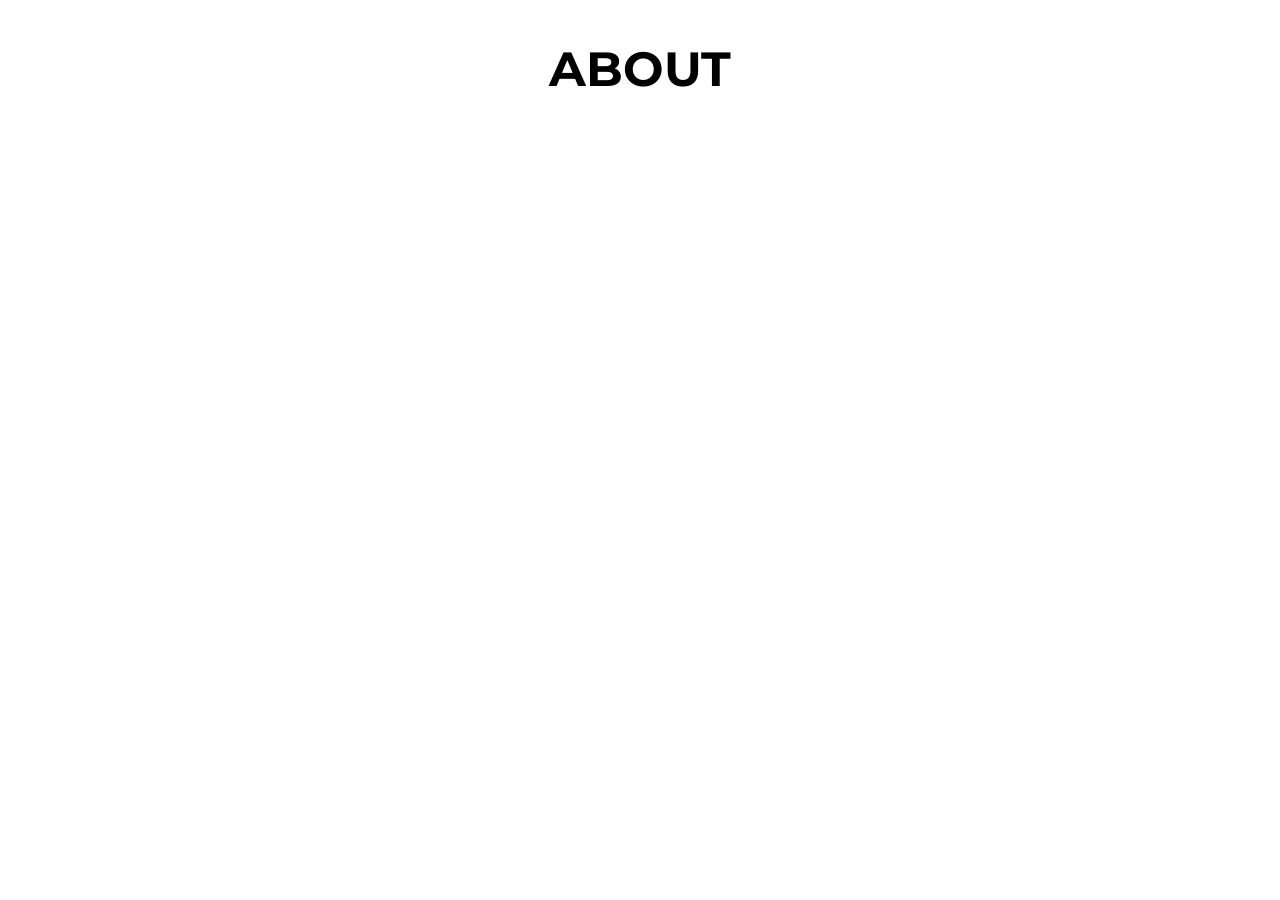
==== about.html @ e92ad7ea "Dea" ====
<!DOCTYPE html>
<html lang="">

<head>
    <meta charset="utf-8">
    <meta name="viewport" content="width=device-width, initial-scale=1.0">
    <title></title>
    <link rel="stylesheet" href="dea.css">
    <link rel="preconnect" href="https://fonts.gstatic.com">
    <link href="https://fonts.googleapis.com/css2?family=Montserrat:wght@100&family=Roboto:wght@300&display=swap" rel="stylesheet">

</head>




<body id="about">

    <main>
        <h1>About</h1>

        <section id="about_section"></section>
    </main>


    <script>
        document.addEventListener("DOMContentLoaded", start);

        const url = "http://deacosmus.dk/kea/10_eksamen/hjemmeside/wordpress/wp-json/wp/v2/pages/157";

        async function start() {
            const hentUrl = await fetch(url);
            indhold = await hentUrl.json();
            visIndhold();
        }

        function visIndhold() {
            console.log("Funktionen visIndhold fungerer :)");

            document.querySelector("#about_section").innerHTML = indhold.content.rendered;
        }

    </script>

</body>

</html>
---- dea.css ----
/******************************************
To Do:
- Margin og padding på alle sider.
- wrap-reverse på abpout siden.
******************************************/


/*****************************
******************************
******************************
******************************
******************************
**** GENERELT - START ********/
* {
    margin: 0;
}

img {
    width: 100%;
    height: 100%;
}

main {
    max-width: 1400px;
    margin: 0 auto;
}

/*** GENERELT - SLUT *********
******************************
******************************
******************************
******************************
**** FONTE - START ***********/

/* LINK TIL FONTE */
/*
<link rel="preconnect" href="https://fonts.gstatic.com">
<link href="https://fonts.googleapis.com/css2?family=Noto+Sans+JP&family=Padauk&display=swap" rel="stylesheet">
*/

h1 {
    font-family: montserrat;
    text-transform: uppercase;
    font-size: 3rem;
    text-align: center;
    padding: 40px 0;
}

h2 {
    font-family: montserrat;
    text-transform: uppercase;
    font-size: 2rem;
    padding-bottom: 20px;
}

h3 {
    font-family: montserrat;
    text-transform: uppercase;
    font-size: 1.5rem;

}

h4 {
    font-family: montserrat;
    text-transform: uppercase;
    font-size: 1.5rem;
}

p {
    font-family: roboto;
}


/*** FONTE - SLUT ************
******************************
******************************
******************************
******************************
**** FLEX-BOX - START *******/











/*****************************
******************************
******************************
******************************
******************************
**** FLEX-BOX - START *******/

.parent {
    display: flex;
    flex-wrap: wrap;
    padding-bottom: 40px;
}


.parent_forside {
    display: flex;
    flex-wrap: wrap;
}

.parent:nth-child(1),
.parent:nth-child(3) {
    flex-wrap: wrap-reverse;

}

.parent_forside:nth-child(1) {
    flex-wrap: wrap-reverse;
}


.child_billede img {
    display: none;
}

.child {
    flex-basis: 100px;
    flex-grow: 1;
}


/*** FLEX-BOX - SLUT *********
******************************
******************************
******************************
******************************
*****************************/











/*****************************
******************************
******************************
******************************
******************************
**** SPLASH - START **********/

/***********************************/
/**** placering af splash video ****/

.css_splash {
    height: 95vh;
    /*position: relative;*/
}

@media (min-width: 600px) {
    .css_splash {
        max-height: 100vh;
    }
}

.css_splash_video_container {
    /*position: absolute;*/
    position: relative;
    top: 0;
    left: 0;
    width: 100%;
    height: 100%;
}

.css_splash_video {
    display: block;
    height: 100%;
    width: 100%;
    object-fit: cover;
}

/*.css_splash_video {
            /*position: relative;*/
/*padding-bottom: 56.25%;*/
/*padding-top: 30px;*/
/*height: 0;
        }*/



/***********************************/
/******** placering af spil ********/

.overlay {
    position: absolute;
    top: 80vh;
    left: 45%;
    width: 10%;
    height: 10%;
}

/*.overlay img {
            /*position: absolute;*/
/*left: 50vh;*/
/*top: 0;*/
/*width: 10%;
            height: 10%;*/
/*pointer-events: none;
        }*/


/* Animationen på pil */
.a-up-down {
    animation: k-up-down 1s infinite alternate;
}

@keyframes k-up-down {
    0% {
        transform: translateY(0);
    }

    100% {
        transform: translateY(-20px);
    }
}


/**** web ****/


/*.css_splash .usp-slider {
            display: none;
        }*/


/*.splash-logo {
            max-width: 140px;
            margin-bottom: 1.5rem;
        }*/


/*.css_backgroundcolor {
            padding: 4rem;
            text-align: center;
            flex-grow: 1;
            display: flex;
            flex-direction: column;
            justify-content: center;
            align-items: center;
            width: 100%;
            height: 100%;
        }*/

/*
        @media (min-width: 480px) {

        .splash-logo {
        max-width: 180px;

        }
        }

        @media (min-width: 700px) {

        .splash-logo {
        max-width: 240px;
        }
        }

        @media (min-width: 1200px) {
        .splash-logo {
        margin-bottom: 6rem;
        max-width: 360px;
        }
        }


/*** SPLASH - SLUT ***********
******************************
******************************
******************************
******************************
*****************************/










/*****************************
******************************
******************************
******************************
******************************
**** FORSIDE - START ********/

#forside p:nth-child(1) {
    padding: 0;
}

.child {
    flex-basis: 100px;
    flex-grow: 1;
}

#forside .child_billede:nth-child(1) {
    background-image: url(img_video/forside_kroeller.jpg);
    background-size: cover;
}

#forside .child_billede:nth-child(2) {
    background-image: url(img_video/amal.jpg);
    background-size: cover;
}

#forside .child_billede {
    height: 400px;
    width: 100vw;
}

#forside .child:nth-child(2) {
    background-color: #c9cdc8;
}

#forside .child:nth-child(1) {
    background-color: #acb3b7;
}

/********** GRID ************/

.instagram {
    display: grid;
    grid-gap: 10px;
    grid-template-areas:
        "oeverst_venstre oeverst_hoejre"
        "nederst_venstre nederst_hoejre";
    grid-template-rows: 1fr;
    padding: 40px 20px;
}

.box1 {
    grid-area: oeverst_venstre;
}

.box2 {
    grid-area: oeverst_hoejre;
}

.box3 {
    grid-area: nederst_venstre;
}

.box4 {
    grid-area: nederst_hoejre;
}


/*** FORSIDE - SLUT **********
******************************
******************************
******************************
******************************
*****************************/










/*****************************
******************************
******************************
******************************
******************************
**** ABOUT - START **********/

#about .parent {
    padding: 40px 40px;
}

#about .child:nth-child(1) {
    padding-right: 20px;
}

#about .child:nth-child(2) {
    padding-left: 20px;
}

#about .parent:nth-child(1) {
    background-color: antiquewhite;
}

#about .parent:nth-child(3) {
    background-color: beige;
}

#about h4 {
    padding: 40px 0 20px;
}

/*** ABOUT - SLUT ************
******************************
******************************
******************************
******************************
*****************************/













/* WEB VERSION */

@media (min-width:600px) {

    .parent {
        display: flex;
        flex-wrap: wrap;
    }

    .parent:nth-child(1),
    .parent:nth-child(3) {
        flex-wrap: wrap;
    }

    .parent_forside:nth-child(2) {
        flex-wrap: wrap;
    }

    .child {
        flex-basis: 100px;
        flex-grow: 1;
    }

    #forside .child_billede {
        flex-basis: 100px;
        flex-grow: 1;
        height: 700px
    }

    .instagram {
        display: grid;
        grid-gap: 10px;
        grid-template-areas:
            "venstre midt_v midt_h hoejre";
        grid-template-rows: 1fr;
        padding: 120px 20px 20px;
    }

    .box1 {
        grid-area: venstre;
    }

    .box2 {
        grid-area: midt_v;
    }

    .box3 {
        grid-area: midt_h;
    }

    .box4 {
        grid-area: hoejre;
    }
}
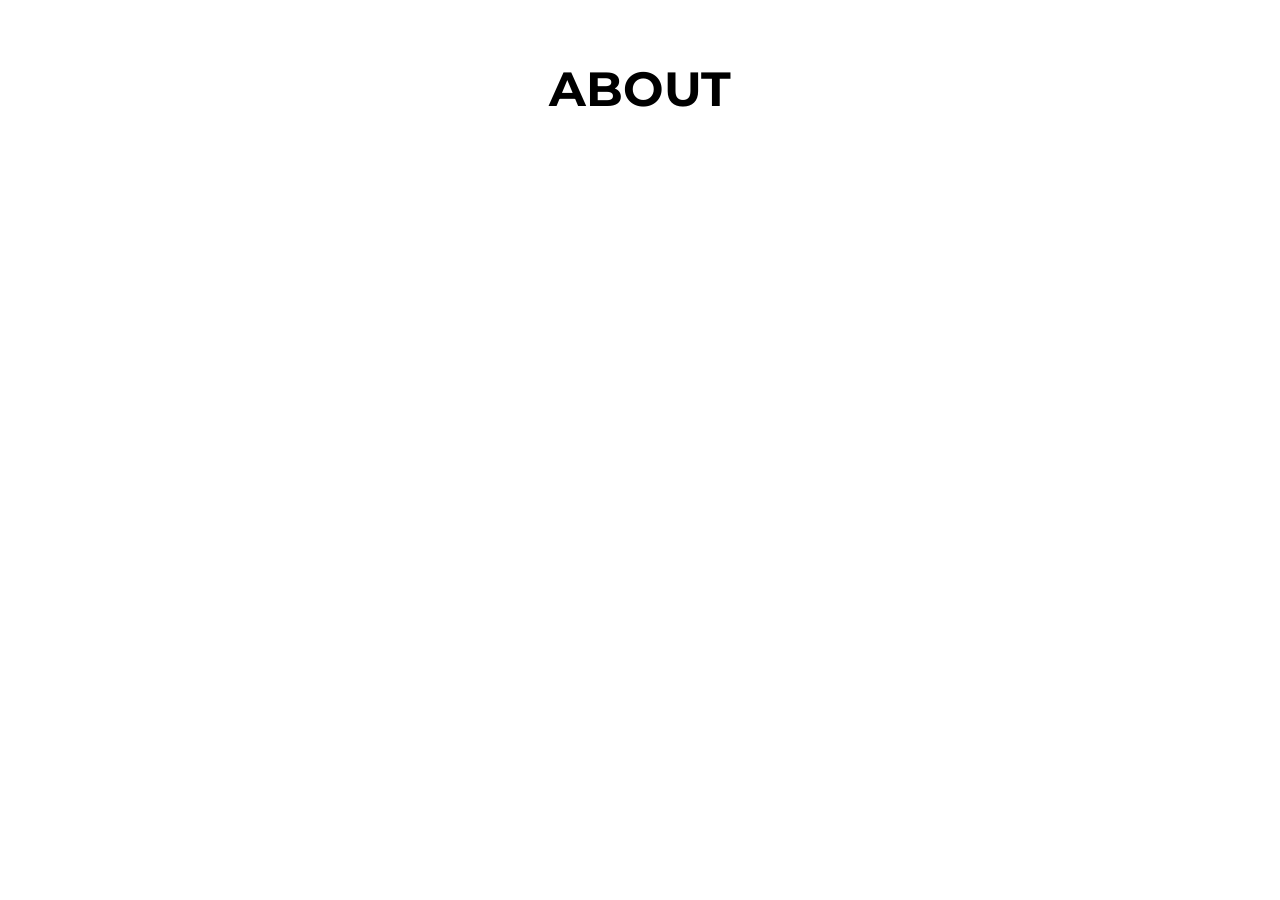
==== commit 30907b42: "generelt css - ændret i about, index, retail, terms og style.css - der er overblik over css." ====
--- a/about.html
+++ b/about.html
@@ -5,7 +5,7 @@
     <meta charset="utf-8">
     <meta name="viewport" content="width=device-width, initial-scale=1.0">
     <title></title>
-    <link rel="stylesheet" href="dea.css">
+    <link rel="stylesheet" href="style.css">
     <link rel="preconnect" href="https://fonts.gstatic.com">
     <link href="https://fonts.googleapis.com/css2?family=Montserrat:wght@100&family=Roboto:wght@300&display=swap" rel="stylesheet">
 
@@ -39,9 +39,6 @@
 
             document.querySelector("#about_section").innerHTML = indhold.content.rendered;
         }
-
     </script>
 
-</body>
-
-</html>
+</body></html>
--- a/style.css
+++ b/style.css
@@ -0,0 +1,579 @@
+/******************************************
+To Do:
+- Margin og padding på alle sider.
+- wrap-reverse på about siden.
+******************************************/
+
+
+/*****************************
+******************************
+******************************
+******************************
+******************************
+**** GENERELT - START ********/
+* {
+    margin: 0;
+}
+
+img {
+    width: 100%;
+    height: 100%;
+}
+
+main {
+    max-width: 1400px;
+    margin: 0 auto;
+}
+
+
+/*************************/
+/**** MARGIN & PADDING ***/
+/*************************/
+
+/****** Boxe *************/
+
+.parent {
+    padding-bottom: 40px;
+}
+
+.child,
+.child_forside {
+    padding: 50px 20px;
+}
+
+/****** Fonte ***********/
+
+h1 {
+    padding: 60px 0 40px;
+}
+
+h2 {
+    padding-bottom: 15px;
+}
+
+/****** Individuelt *****/
+/*FORSIDE*/
+
+.instagram {
+    padding: 40px 20px;
+}
+
+/*ABOUT*/
+/*
+#about .child{
+    padding: 0;
+}
+
+#about .child:nth-child(1) {
+    padding-right: 20px;
+}
+
+#about .child:nth-child(2) {
+    padding-left: 20px;
+}
+
+#about h4 {
+    padding: 40px 0 20px;
+}
+
+#retail {
+    padding: 40px;
+}
+
+#retailers_section h2,
+h3,
+p {
+    padding: 12px;
+    margin-left: -11px;
+}
+
+#terms h2:nth-child(1) {
+    padding: 0 0 20px;
+}
+*/
+
+
+/*** GENERELT - SLUT *********
+******************************
+******************************
+******************************
+******************************
+**** FONTE - START ***********/
+
+/* LINK TIL FONTE */
+/*
+<link rel="preconnect" href="https://fonts.gstatic.com">
+<link href="https://fonts.googleapis.com/css2?family=Noto+Sans+JP&family=Padauk&display=swap" rel="stylesheet">
+*/
+
+h1 {
+    font-family: montserrat;
+    text-transform: uppercase;
+    font-size: 3rem;
+    text-align: center;
+}
+
+h2 {
+    font-family: montserrat;
+    text-transform: uppercase;
+    font-size: 2rem;
+}
+
+h3 {
+    font-family: montserrat;
+    text-transform: uppercase;
+    font-size: 1.5rem;
+}
+
+h4 {
+    font-family: montserrat;
+    text-transform: uppercase;
+    font-size: 1.5rem;
+}
+
+p {
+    font-family: roboto;
+}
+
+
+/*** FONTE - SLUT ************
+******************************
+******************************
+******************************
+******************************
+**** FLEX-BOX - START *******/
+
+
+
+
+
+
+
+
+
+
+
+/*****************************
+******************************
+******************************
+******************************
+******************************
+**** FLEX-BOX - START *******/
+
+.parent_forside,
+.parent {
+    display: flex;
+    flex-wrap: wrap;
+}
+
+.child {
+    flex-grow: 1;
+    flex-basis: 800px;
+}
+
+.parent:nth-child(1),
+.parent:nth-child(3) {
+    flex-wrap: wrap-reverse;
+}
+
+.parent_forside:nth-child(1) {
+    flex-wrap: wrap-reverse;
+}
+
+@media (min-width: 600px) {
+    .parent {
+        display: flex;
+        flex-wrap: wrap;
+    }
+
+    .child {
+        flex-basis: 100px;
+        flex-grow: 1;
+    }
+
+    .parent:nth-child(1),
+    .parent:nth-child(3) {
+        flex-wrap: wrap;
+    }
+
+    .parent_forside:nth-child(2) {
+        flex-wrap: wrap;
+    }
+
+    .child {
+        flex-basis: 100px;
+        flex-grow: 1;
+    }
+
+    #forside .child_billede {
+        flex-basis: 100px;
+        flex-grow: 1;
+        height: 700px
+    }
+}
+
+
+/*** FLEX-BOX - SLUT *********
+******************************
+******************************
+******************************
+******************************
+*****************************/
+
+
+
+
+
+
+
+
+
+
+
+/*****************************
+******************************
+******************************
+******************************
+******************************
+**** SPLASH - START **********/
+
+/***********************************/
+/**** placering af splash video ****/
+
+.css_splash {
+    height: 95vh;
+    /*position: relative;*/
+}
+
+@media (min-width: 600px) {
+    .css_splash {
+        max-height: 100vh;
+    }
+}
+
+.css_splash_video_container {
+    /*position: absolute;*/
+    position: relative;
+    top: 0;
+    left: 0;
+    width: 100%;
+    height: 100%;
+}
+
+.css_splash_video {
+    display: block;
+    height: 100%;
+    width: 100%;
+    object-fit: cover;
+}
+
+/*.css_splash_video {
+            /*position: relative;*/
+/*padding-bottom: 56.25%;*/
+/*padding-top: 30px;*/
+/*height: 0;
+        }*/
+
+
+
+/***********************************/
+/******** placering af spil ********/
+
+.overlay {
+    position: absolute;
+    top: 80vh;
+    left: 45%;
+    width: 10%;
+    height: 10%;
+}
+
+/*.overlay img {
+            /*position: absolute;*/
+/*left: 50vh;*/
+/*top: 0;*/
+/*width: 10%;
+            height: 10%;*/
+/*pointer-events: none;
+        }*/
+
+
+/* Animationen på pil */
+.a-up-down {
+    animation: k-up-down 1s infinite alternate;
+}
+
+@keyframes k-up-down {
+    0% {
+        transform: translateY(0);
+    }
+
+    100% {
+        transform: translateY(-20px);
+    }
+}
+
+
+/**** web ****/
+
+
+/*.css_splash .usp-slider {
+            display: none;
+        }*/
+
+
+/*.splash-logo {
+            max-width: 140px;
+            margin-bottom: 1.5rem;
+        }*/
+
+
+/*.css_backgroundcolor {
+            padding: 4rem;
+            text-align: center;
+            flex-grow: 1;
+            display: flex;
+            flex-direction: column;
+            justify-content: center;
+            align-items: center;
+            width: 100%;
+            height: 100%;
+        }*/
+
+/*
+        @media (min-width: 480px) {
+
+        .splash-logo {
+        max-width: 180px;
+
+        }
+        }
+
+        @media (min-width: 700px) {
+
+        .splash-logo {
+        max-width: 240px;
+        }
+        }
+
+        @media (min-width: 1200px) {
+        .splash-logo {
+        margin-bottom: 6rem;
+        max-width: 360px;
+        }
+        }
+
+
+/*** SPLASH - SLUT ***********
+******************************
+******************************
+******************************
+******************************
+*****************************/
+
+
+
+
+
+
+
+
+
+
+/*****************************
+******************************
+******************************
+******************************
+******************************
+**** FORSIDE - START ********/
+
+
+
+#forside .child {
+    flex-basis: 100px;
+    flex-grow: 1;
+}
+
+#forside .child_billede:nth-child(1) {
+    background-image: url(img_video/forside_kroeller.jpg);
+    background-size: cover;
+}
+
+#forside .child_billede:nth-child(2) {
+    background-image: url(img_video/amal.jpg);
+    background-size: cover;
+}
+
+#forside .child_billede {
+    height: 400px;
+    width: 100vw;
+}
+
+#forside .child:nth-child(2) {
+    background-color: #c9cdc8;
+}
+
+#forside .child:nth-child(1) {
+    background-color: #acb3b7;
+}
+
+.child_billede img {
+    display: none;
+}
+
+
+
+
+/********** GRID ************/
+
+.instagram {
+    display: grid;
+    grid-gap: 10px;
+    grid-template-areas:
+        "oeverst_venstre oeverst_hoejre"
+        "nederst_venstre nederst_hoejre";
+    grid-template-rows: 1fr;
+}
+
+.box1 {
+    grid-area: oeverst_venstre;
+}
+
+.box2 {
+    grid-area: oeverst_hoejre;
+}
+
+.box3 {
+    grid-area: nederst_venstre;
+}
+
+.box4 {
+    grid-area: nederst_hoejre;
+}
+
+
+/*** FORSIDE - SLUT **********
+******************************
+******************************
+******************************
+******************************
+*****************************/
+
+
+
+
+
+
+
+
+
+
+/*****************************
+******************************
+******************************
+******************************
+******************************
+**** ABOUT - START **********/
+
+
+#about .parent:nth-child(1) {
+    background-color: antiquewhite;
+}
+
+#about .parent:nth-child(3) {
+    background-color: beige;
+}
+
+
+/*** ABOUT - SLUT ************
+******************************
+******************************
+******************************
+******************************
+*****************************/
+
+
+
+
+
+
+
+
+
+/*****************************
+******************************
+******************************
+******************************
+******************************
+**** RETAILERS - START *******/
+
+
+/*** RETAILERS - SLUT ********
+******************************
+******************************
+******************************
+******************************
+*****************************/
+
+
+
+
+/*****************************
+******************************
+******************************
+******************************
+******************************
+**** RETAILERS - START *******/
+
+
+
+
+
+/*** ABOUT - SLUT ************
+******************************
+******************************
+******************************
+******************************
+*****************************/
+
+
+
+
+
+
+
+/* WEB VERSION */
+
+@media (min-width:600px) {
+
+
+
+    #forside .child_billede {
+
+        height: 700px
+    }
+
+    .instagram {
+        display: grid;
+        grid-gap: 10px;
+        grid-template-areas:
+            "venstre midt_v midt_h hoejre";
+        grid-template-rows: 1fr;
+        padding: 120px 20px 20px;
+    }
+
+    .box1 {
+        grid-area: venstre;
+    }
+
+    .box2 {
+        grid-area: midt_v;
+    }
+
+    .box3 {
+        grid-area: midt_h;
+    }
+
+    .box4 {
+        grid-area: hoejre;
+    }
+}
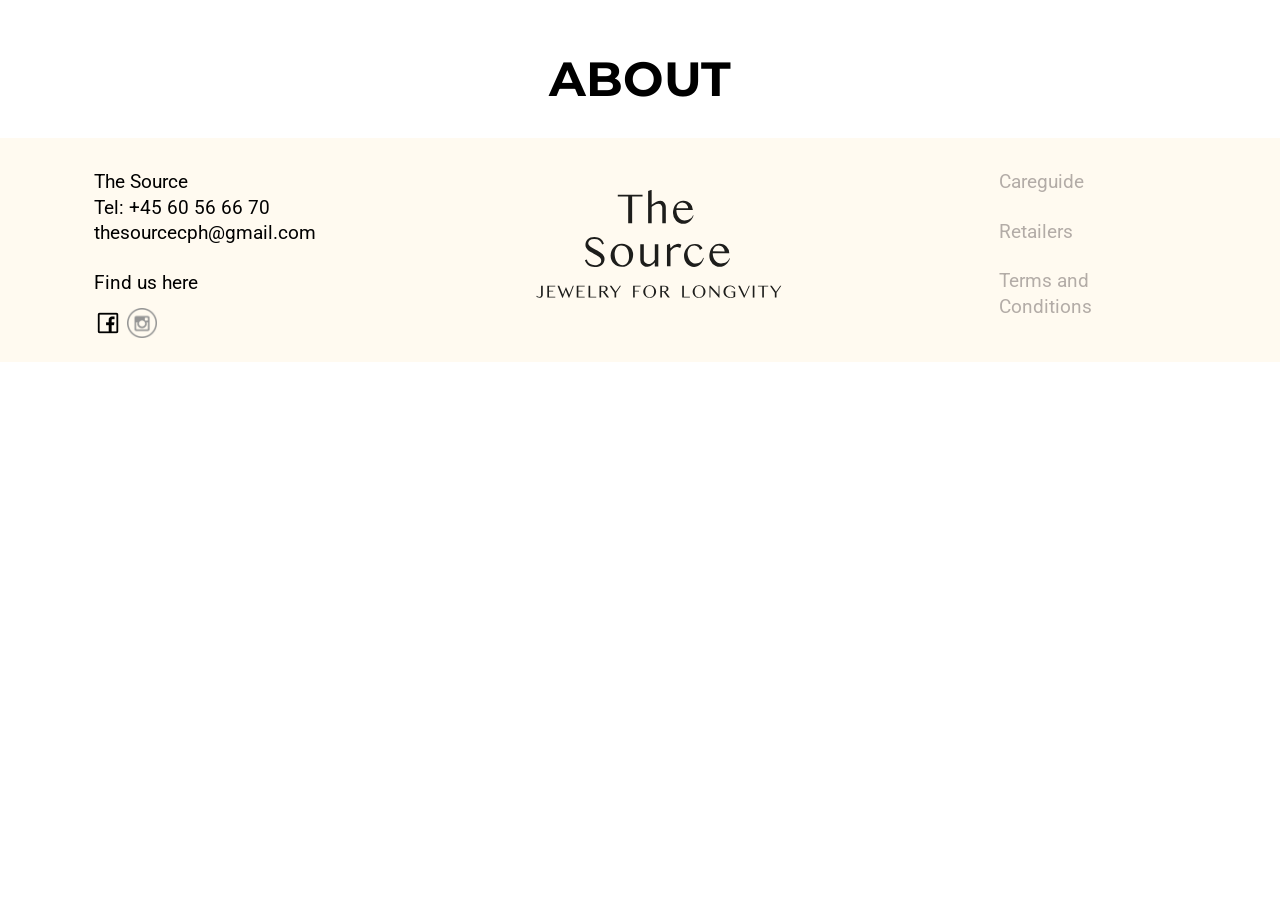
==== commit 7724ab98: "meget css" ====
--- a/about.html
+++ b/about.html
@@ -23,6 +23,38 @@
     </main>
 
 
+    <footer>
+        <div class="foot-column">
+            <p>The Source<br>Tel: +45 60 56 66 70<br>thesourcecph@gmail.com</p>
+            <p>Find us here</p>
+            <div class="foot-so-me">
+                <img src="img/facebook-computer-icons-logo-facebook-icon-6c7c62bdf8b1031cc1887831ce79d408.png" alt="facebook">
+                <img src="img/computer-icons-logo-facebook-email-whatsapp-address-phone-instagram-ic-bf4214eeb4b383f4176b09e0c0975d92.png" alt="instagram">
+            </div>
+        </div>
+        <div class="foot-column">
+            <a href="index.html">
+                <img src="img/Artboard%201.svg" alt="logo for the source" class="footer_logo">
+            </a>
+        </div>
+        <div class="foot-column">
+
+            <a href="care_guide.html">
+                <p>Careguide</p>
+            </a>
+
+
+            <a href="retailers.html">
+                <p>Retailers</p>
+            </a>
+
+
+            <a href="terms.html">
+                <p>Terms and Conditions</p>
+            </a>
+        </div>
+    </footer>
+
     <script>
         document.addEventListener("DOMContentLoaded", start);
 
@@ -40,5 +72,6 @@
             document.querySelector("#about_section").innerHTML = indhold.content.rendered;
         }
     </script>
+    <script src="script.js"></script>
 
 </body></html>
--- a/style.css
+++ b/style.css
@@ -1,7 +1,17 @@
 /******************************************
 To Do:
-- Margin og padding på alle sider.
-- wrap-reverse på about siden.
+- header - få logo og shop ud i siderne.
+- farver + hover m.m. på header
+- link farver
+- Insta tag
+
+- Fjern padding/margin på jewelry
+- Lidt mindre font jewelry
+- padding på singleview
+- Retailers
+- About
+- Footer
+- Header
 ******************************************/
 
 
@@ -12,7 +22,7 @@
 ******************************
 **** GENERELT - START ********/
 * {
-    margin: 0;
+    margin: 0 auto;
 }
 
 img {
@@ -26,85 +36,23 @@
 }
 
 
-/*************************/
-/**** MARGIN & PADDING ***/
-/*************************/
-
-/****** Boxe *************/
-
-.parent {
-    padding-bottom: 40px;
-}
-
-.child,
-.child_forside {
-    padding: 50px 20px;
-}
-
-/****** Fonte ***********/
-
-h1 {
-    padding: 60px 0 40px;
-}
-
-h2 {
-    padding-bottom: 15px;
-}
-
-/****** Individuelt *****/
-/*FORSIDE*/
-
-.instagram {
-    padding: 40px 20px;
-}
-
-/*ABOUT*/
-/*
-#about .child{
-    padding: 0;
-}
-
-#about .child:nth-child(1) {
-    padding-right: 20px;
-}
-
-#about .child:nth-child(2) {
-    padding-left: 20px;
-}
-
-#about h4 {
-    padding: 40px 0 20px;
-}
-
-#retail {
-    padding: 40px;
-}
-
-#retailers_section h2,
-h3,
-p {
-    padding: 12px;
-    margin-left: -11px;
-}
-
-#terms h2:nth-child(1) {
-    padding: 0 0 20px;
-}
-*/
-
-
 /*** GENERELT - SLUT *********
 ******************************
 ******************************
 ******************************
+
+
+
+
+
+
+
+
+
+/*****************************
+******************************
 ******************************
 **** FONTE - START ***********/
-
-/* LINK TIL FONTE */
-/*
-<link rel="preconnect" href="https://fonts.gstatic.com">
-<link href="https://fonts.googleapis.com/css2?family=Noto+Sans+JP&family=Padauk&display=swap" rel="stylesheet">
-*/
 
 h1 {
     font-family: montserrat;
@@ -133,15 +81,295 @@
 
 p {
     font-family: roboto;
+    font-size: 18.5px;
+    line-height: 1.6rem
 }
 
 
 /*** FONTE - SLUT ************
 ******************************
 ******************************
-******************************
-******************************
-**** FLEX-BOX - START *******/
+*****************************/
+
+
+
+
+
+/*****************************
+******************************
+******************************
+** MARGIN & PADDING - START */
+
+/****** Boxe *************/
+
+.child,
+.child_forside {
+    padding: 50px 20px 50px;
+}
+
+/****** Fonte ***********/
+
+h1 {
+    margin: 30px;
+    display: flex;
+    text-align: left;
+}
+
+h2 {
+    padding-bottom: 15px;
+}
+
+/****** Individuelt *****/
+
+.instagram {
+    padding: 40px 20px;
+}
+
+#terms .child:nth-child(1) {
+    padding-top: 0;
+}
+
+#about .parent:nth-child(1) .child:nth-child(1),
+#about .parent:nth-child(3) .child:nth-child(1),
+#about .parent:nth-child(2) .child:nth-child(2) {
+    padding-top: 0;
+}
+
+#retail .child:nth-child(1) {
+    padding-top: 0;
+}
+
+@media (min-width: 600px) {
+
+    /****** Boxe ************/
+    .parent {
+        padding: 20px 10px;
+    }
+
+    .child {
+        padding: 60px 20px 60px;
+    }
+
+    .child_forside {
+        padding: 80px 30px;
+    }
+
+
+    /****** Individuelt *****/
+    #about h2 {
+        padding-top: 50px;
+    }
+}
+
+/* MARGIN & PADDING - START **
+******************************
+******************************
+*****************************/
+
+
+
+
+
+
+
+
+
+
+
+
+/*****************************
+******************************
+**** HEADER - START ***ØØ****/
+#header_logo_first {
+    display: none;
+}
+
+#kurv_web {
+    display: none;
+}
+
+.parent_header {
+    display: flex;
+    flex-wrap: wrap;
+    justify-content: center;
+}
+
+.child_header {
+    flex-basis: 10px;
+    flex-grow: 1;
+}
+
+.logo_img {
+    width: 150px;
+    height: auto;
+}
+
+.kurv {
+    height: 40px;
+    width: 50px;
+    padding: 22px;
+}
+
+#burgermenu {
+    display: inline-block;
+    position: absolute;
+    top: 30px;
+    left: 20px;
+    height: 30px;
+}
+
+#kurv {
+    display: flex;
+    justify-content: flex-end;
+}
+
+
+
+header {
+    background-color: #faf3ea;
+    max-width: 1400px;
+    /*margin: 0 auto;*/
+}
+
+header a {
+    text-decoration: none;
+    font-size: 1.4em;
+    /*text-transform: uppercase;*/
+    color: black;
+    padding: 0px 12px;
+    font-family: roboto;
+    line-height: 60px;
+}
+
+header a:hover {
+    color: #D69F82;
+}
+
+#menu {
+    max-width: 1200px;
+    list-style-type: none;
+    padding: 0;
+    position: absolute;
+    background-color: #faf3ea;
+    width: 100vw;
+}
+
+.hidden {
+    display: none;
+    transform: translateX(-100%);
+}
+
+#burgermenu img {
+    width: 30px;
+}
+
+nav {
+    align-items: center;
+    z-index: 100;
+    opacity: 95%;
+    width: 100vw;
+}
+
+nav li:first-child {
+    padding-top: 20px;
+}
+
+nav li:last-child {
+    padding-bottom: 20px;
+}
+
+
+/********* mediaquery *********/
+
+
+@media (min-width: 600px) {
+    #header_logo_midten {
+        display: flex;
+        justify-content: center;
+    }
+
+    .logo_img {
+        width: 200px;
+    }
+}
+
+@media (min-width: 1100px) {
+    .fyld {
+        display: none;
+    }
+
+    #header {
+        max-width: 1400px;
+        display: flex;
+        align-items: center;
+    }
+
+    #header_logo_midten {
+        display: flex;
+    }
+
+    #kurv {
+        display: none;
+    }
+
+    #kurv_web {
+        display: flex;
+    }
+
+
+    .forside_parent {
+        display: flex;
+        justify-content: flex-end;
+    }
+
+    #burgermenu {
+        display: none;
+    }
+
+    #menu {
+        display: flex;
+        flex-wrap: wrap;
+    }
+
+    #menu.hidden {
+        transform: translateX(0);
+        opacity: 1;
+        max-width: 400px;
+    }
+
+    nav {
+        /*position: static;*/
+        background-color: #F5E8D7;
+        opacity: 100%;
+        width: 100%;
+    }
+
+    nav li:first-child {
+        padding-top: 0;
+    }
+
+    nav li:last-child {
+        padding-bottom: 0;
+    }
+
+    header a {
+        font-size: 1em;
+        line-height: normal;
+    }
+}
+
+
+/*** HEADER - SLUT ***********
+******************************
+*****************************/
+
+
+
+
+
+
+
+
 
 
 
@@ -196,11 +424,16 @@
         flex-wrap: wrap;
     }
 
+
+}
+
+
+@media (min-width: 800px) {
     .parent_forside:nth-child(2) {
         flex-wrap: wrap;
     }
 
-    .child {
+    #forside .child {
         flex-basis: 100px;
         flex-grow: 1;
     }
@@ -208,10 +441,9 @@
     #forside .child_billede {
         flex-basis: 100px;
         flex-grow: 1;
-        height: 700px
-    }
-}
-
+        max-height: 700px
+    }
+}
 
 /*** FLEX-BOX - SLUT *********
 ******************************
@@ -244,6 +476,8 @@
     height: 95vh;
     /*position: relative;*/
 }
+
+
 
 @media (min-width: 600px) {
     .css_splash {
@@ -267,35 +501,49 @@
     object-fit: cover;
 }
 
-/*.css_splash_video {
-            /*position: relative;*/
-/*padding-bottom: 56.25%;*/
-/*padding-top: 30px;*/
-/*height: 0;
-        }*/
-
-
+
+.video {
+    display: none;
+}
+
+.css_splash {
+    background-image: url(img/baggrundsbilledeforside.gif);
+    background-size: cover;
+}
+
+
+@media (min-width: 700px) {
+    .video {
+        display: block;
+
+    }
+
+    .forside_txt {
+        display: none;
+    }
+
+    .overlay {
+        top: 80vh;
+    }
+}
 
 /***********************************/
-/******** placering af spil ********/
+/**** placering af pil og logo *****/
 
 .overlay {
     position: absolute;
-    top: 80vh;
-    left: 45%;
+    top: 85vh;
+    left: 44%;
     width: 10%;
     height: 10%;
 }
 
-/*.overlay img {
-            /*position: absolute;*/
-/*left: 50vh;*/
-/*top: 0;*/
-/*width: 10%;
-            height: 10%;*/
-/*pointer-events: none;
-        }*/
-
+.forside_txt {
+    position: absolute;
+    left: 10vh;
+    top: 60vh;
+    width: 70%;
+}
 
 /* Animationen på pil */
 .a-up-down {
@@ -313,79 +561,19 @@
 }
 
 
-/**** web ****/
-
-
-/*.css_splash .usp-slider {
-            display: none;
-        }*/
-
-
-/*.splash-logo {
-            max-width: 140px;
-            margin-bottom: 1.5rem;
-        }*/
-
-
-/*.css_backgroundcolor {
-            padding: 4rem;
-            text-align: center;
-            flex-grow: 1;
-            display: flex;
-            flex-direction: column;
-            justify-content: center;
-            align-items: center;
-            width: 100%;
-            height: 100%;
-        }*/
-
-/*
-        @media (min-width: 480px) {
-
-        .splash-logo {
-        max-width: 180px;
-
-        }
-        }
-
-        @media (min-width: 700px) {
-
-        .splash-logo {
-        max-width: 240px;
-        }
-        }
-
-        @media (min-width: 1200px) {
-        .splash-logo {
-        margin-bottom: 6rem;
-        max-width: 360px;
-        }
-        }
-
 
 /*** SPLASH - SLUT ***********
 ******************************
 ******************************
 ******************************
 ******************************
-*****************************/
-
-
-
-
-
-
-
-
-
-
-/*****************************
+******************************
+******************************
 ******************************
 ******************************
 ******************************
 ******************************
 **** FORSIDE - START ********/
-
 
 
 #forside .child {
@@ -396,6 +584,7 @@
 #forside .child_billede:nth-child(1) {
     background-image: url(img_video/forside_kroeller.jpg);
     background-size: cover;
+    background-position: right;
 }
 
 #forside .child_billede:nth-child(2) {
@@ -419,8 +608,6 @@
 .child_billede img {
     display: none;
 }
-
-
 
 
 /********** GRID ************/
@@ -450,105 +637,53 @@
     grid-area: nederst_hoejre;
 }
 
-
-/*** FORSIDE - SLUT **********
-******************************
-******************************
-******************************
-******************************
-*****************************/
-
-
-
-
-
-
-
-
-
-
-/*****************************
-******************************
-******************************
-******************************
-******************************
-**** ABOUT - START **********/
-
-
-#about .parent:nth-child(1) {
-    background-color: antiquewhite;
-}
-
-#about .parent:nth-child(3) {
-    background-color: beige;
-}
-
-
-/*** ABOUT - SLUT ************
-******************************
-******************************
-******************************
-******************************
-*****************************/
-
-
-
-
-
-
-
-
-
-/*****************************
-******************************
-******************************
-******************************
-******************************
-**** RETAILERS - START *******/
-
-
-/*** RETAILERS - SLUT ********
-******************************
-******************************
-******************************
-******************************
-*****************************/
-
-
-
-
-/*****************************
-******************************
-******************************
-******************************
-******************************
-**** RETAILERS - START *******/
-
-
-
-
-
-/*** ABOUT - SLUT ************
-******************************
-******************************
-******************************
-******************************
-*****************************/
-
-
-
-
-
-
+/******** INSTA TAG *********/
+
+#forside .wp-block-group__inner-container {
+    display: flex;
+    justify-content: center;
+}
+
+
+.insta_child {
+    display: inline-block;
+    list-style-type: none;
+    padding: 0;
+}
+
+.insta_child:nth-child(2) {
+    padding: 0 0 60px 20px;
+}
+
+.insta_child svg {
+    width: 26px;
+    height: 26px;
+}
+
+/***** KNAPPER *******/
+
+#forside .wp-block-button__link {
+    background-color: none;
+    border: 1px solid black;
+    justify-content: center;
+    padding: 10px;
+    font-family: roboto;
+}
+
+#forside .child p {
+    margin-bottom: 30px;
+}
 
 /* WEB VERSION */
 
 @media (min-width:600px) {
 
-
+    h1 {
+        display: flex;
+        justify-content: center;
+    }
 
     #forside .child_billede {
-
         height: 700px
     }
 
@@ -577,3 +712,500 @@
         grid-area: hoejre;
     }
 }
+
+/*** FORSIDE - SLUT **********
+******************************
+******************************
+******************************
+******************************
+*****************************/
+
+
+
+
+
+
+
+
+
+
+/*****************************
+******************************
+******************************
+******************************
+******************************
+**** ABOUT - START **********/
+
+
+#about .parent:nth-child(1) {
+    background-color: antiquewhite;
+}
+
+#about .parent:nth-child(3) {
+    background-color: beige;
+}
+
+
+/*** ABOUT - SLUT ************
+******************************
+******************************
+******************************
+******************************
+*****************************/
+
+
+/*****************************
+******************************
+******************************
+******************************
+******************************
+**** JEWELRY - START ********/
+#jewelry .filter_knapper {
+    display: flex;
+    flex-wrap: wrap;
+    margin: 0 20vw 20px;
+}
+
+#jewelry .filter {
+    flex-basis: 800px;
+    flex-grow: 1;
+    background-color: white;
+    border: 1px solid black;
+    justify-content: center;
+    padding: 8px;
+    font-family: roboto;
+    margin: 5px;
+
+}
+
+
+
+@media(min-width: 600px) {
+    #jewelry .filter_knapper {
+        display: flex;
+        flex-wrap: wrap;
+        margin: 0 20vw 20px;
+    }
+
+    #jewelry .filter {
+        flex-basis: 100px;
+        flex-grow: 1;
+        max-width: 20vw;
+    }
+}
+
+
+
+@media(min-width: 700px) {
+    #jewelry_section {
+        height: 100vh;
+        display: grid;
+        grid-gap: 40px;
+        grid-template-columns: repeat(4, 1fr);
+        grid-auto-rows: 1fr;
+
+    }
+
+    #jewelry_section img {
+        height: 35vh;
+    }
+
+    #jewelry_section h2,
+    h3,
+    p {
+        padding: 12px;
+        margin-left: -11px;
+    }
+
+}
+
+
+
+#jewelry .link {
+    text-decoration: none;
+    font-family: roboto;
+    text-decoration-color: black;
+    border: 3px solid black;
+    justify-content: center;
+    padding: 8px;
+}
+
+#jewelry.link,
+#jewelry a,
+#jewelry a:visited,
+#jewelry a:hover,
+#jewelry a:active {
+    color: inherit;
+}
+
+#jewelry .smykker_template {
+    margin-bottom: 40px;
+}
+
+#jewelry .pris {
+    margin-bottom: 30px;
+}
+
+
+
+/*** JEWELRY - SLUT **********
+******************************
+******************************
+******************************
+******************************
+*****************************/
+
+
+
+/*****************************
+******************************
+******************************
+******************************
+******************************
+**** BLOG - START ***********/
+
+
+
+#blog img {
+    height: 35vh;
+}
+
+
+#blog li {
+    display: block;
+}
+
+#blog ul {
+    display: block;
+    list-style-type: disc;
+    margin-block-start: 0em;
+    margin-block-end: 4em;
+    margin-inline-start: 0px;
+    margin-inline-end: 0px;
+    padding-inline-start: 0px;
+}
+
+
+#blog img {
+    max-width: 70vw;
+    margin: 30px 0 30px;
+}
+
+
+@media(min-width: 600px) {
+    #blog .blog_indhold {
+        display: grid;
+        grid-gap: 40px;
+        grid-template-columns: repeat(2, 1fr);
+        grid-auto-rows: 1fr;
+
+    }
+
+    #blog li {
+        display: block;
+
+
+    }
+
+    #blog img {
+        max-width: 70vh;
+        margin: 30px 0 30px;
+
+    }
+}
+
+
+#blog a {
+    text-decoration: none;
+    font-family: roboto;
+    text-decoration-color: black;
+    border: 2px solid black;
+    justify-content: center;
+    padding: 8px;
+}
+
+#blog,
+#blog a,
+#blog a:visited,
+#blog a:hover,
+#blog a:active {
+    color: inherit;
+}
+
+
+#blog .wp-block-latest-posts__post-excerpt {
+    margin-top: 20px;
+    font-family: roboto;
+}
+
+#blog h3 {
+    text-align: left;
+    font-size: 15px;
+    padding: 0 20px;
+}
+
+
+#blog_section {
+    display: flex;
+    justify-content: center;
+    padding: 10px 10vw;
+}
+
+@media (min-width: 600px) {
+    #blog_section {
+        padding: 10px 10vw;
+    }
+
+    #blog h3 {
+        text-align: center;
+    }
+}
+
+
+
+/**** BLOG - SLUT ************
+******************************
+******************************
+******************************
+******************************
+*****************************/
+
+
+
+
+
+
+
+/*****************************
+******************************
+******************************
+******************************
+******************************
+**** SINGLE VIEW - START ****/
+
+
+#single .link {
+    text-decoration: none;
+    font-family: roboto;
+    text-decoration-color: black;
+    border: 3px solid black;
+    justify-content: center;
+    padding: 8px;
+}
+
+#single .link,
+#single a,
+#single a:visited,
+#single a:hover,
+#single a:active {
+    color: inherit;
+}
+
+#single #parent {
+    display: flex;
+    flex-wrap: wrap;
+}
+
+#single .parent {
+    flex-wrap: wrap;
+}
+
+#single .kort_beskrivelse {
+    margin-bottom: 40px;
+}
+
+#single .varenummer,
+#single .pris {
+    margin-bottom: 20px;
+}
+
+/*** SINGLE VIEW - SLUT ******
+******************************
+******************************
+******************************
+******************************
+*****************************/
+
+
+
+
+
+/*****************************
+******************************
+******************************
+******************************
+******************************
+****** CONTACT - SLUT *******/
+h1 {
+    padding-bottom: 0%;
+    text-align: center;
+    font-size: 3rem;
+    padding-top: 20px;
+    z-index: 1;
+    position: relative;
+}
+
+#info {
+    box-shadow: 0 0 5px #838383;
+    display: flex;
+    flex-direction: row;
+    margin: 40px auto 40px auto;
+    width: 80vw;
+    z-index: 1;
+    position: relative;
+    flex-wrap: wrap;
+}
+
+
+#formular {
+    padding: 20px;
+    background-color: white;
+    width: 60%;
+    display: flex;
+    flex-direction: column;
+    flex-basis: 350px;
+    flex-grow: 3;
+}
+
+#formular input,
+#formular button {
+    width: 90%;
+    color: #9d9d9d;
+    border-radius: 5px;
+    border: none;
+    padding: 10px;
+    margin: 10px 0;
+    box-shadow: 0 2px 3px #d1d1d1;
+}
+
+#formular p {
+    font-size: 0.8rem;
+    padding: 10px;
+}
+
+#formular button {
+    background-color: var(--footer);
+    color: cadetblue;
+    border: none;
+    padding: 10px;
+    margin-top: 10px;
+    font-weight: bold;
+    text-transform: uppercase;
+    border-radius: 5px;
+    font-family: var(--text-font);
+    cursor: pointer;
+    width: 96%;
+}
+
+#sidebar {
+    padding: 20px;
+    background-color: var(--light-brown);
+    width: 40%;
+    flex-basis: 200px;
+    flex-grow: 2;
+}
+
+.contact_info {
+    display: flex;
+    flex-direction: row;
+    justify-content: flex-start;
+    padding: 20px 0;
+}
+
+.contact_info p {
+    margin: auto 1px;
+
+}
+
+
+/*_MEDIA QUERIES_*/
+
+
+@media only screen and (max-width: 440px) {
+    h1 {
+        font-size: 2rem;
+    }
+}
+
+@media only screen and (max-width: 360px) {
+    h2 {
+        font-size: 1rem;
+    }
+
+    #info {
+        margin-top: 10px;
+    }
+}
+
+
+/***** CONTACT - SLUT ********
+******************************
+******************************
+******************************
+******************************
+*****************************/
+
+
+
+
+
+/*****************************
+******************************
+******************************
+******************************
+******************************
+**** FOOTER - START *********/
+
+
+footer {
+    height: auto;
+    width: 100%;
+    background-color: floralwhite;
+    display: flex;
+    flex-direction: row;
+    flex-wrap: nowrap;
+    justify-content: space-around;
+    max-width: 1400px;
+}
+
+footer .foot-column {
+    flex-shrink: 1;
+    flex-basis: 190px;
+    padding: 20px;
+    font-family:
+        color: black;
+    font-size: 1rem;
+}
+
+.footer_logo {
+    width: 300px;
+}
+
+footer img {
+    width: 30px;
+}
+
+footer a {
+    color: black;
+    text-decoration: none;
+    color: #b3aca7;
+}
+
+a:hover {
+    color: black;
+}
+
+@media only screen and (max-width: 650px) {
+    footer {
+        flex-direction: column;
+        align-items: center;
+    }
+}
+
+
+/**** FOOTER - START *********
+******************************
+******************************
+******************************
+******************************
+*****************************/
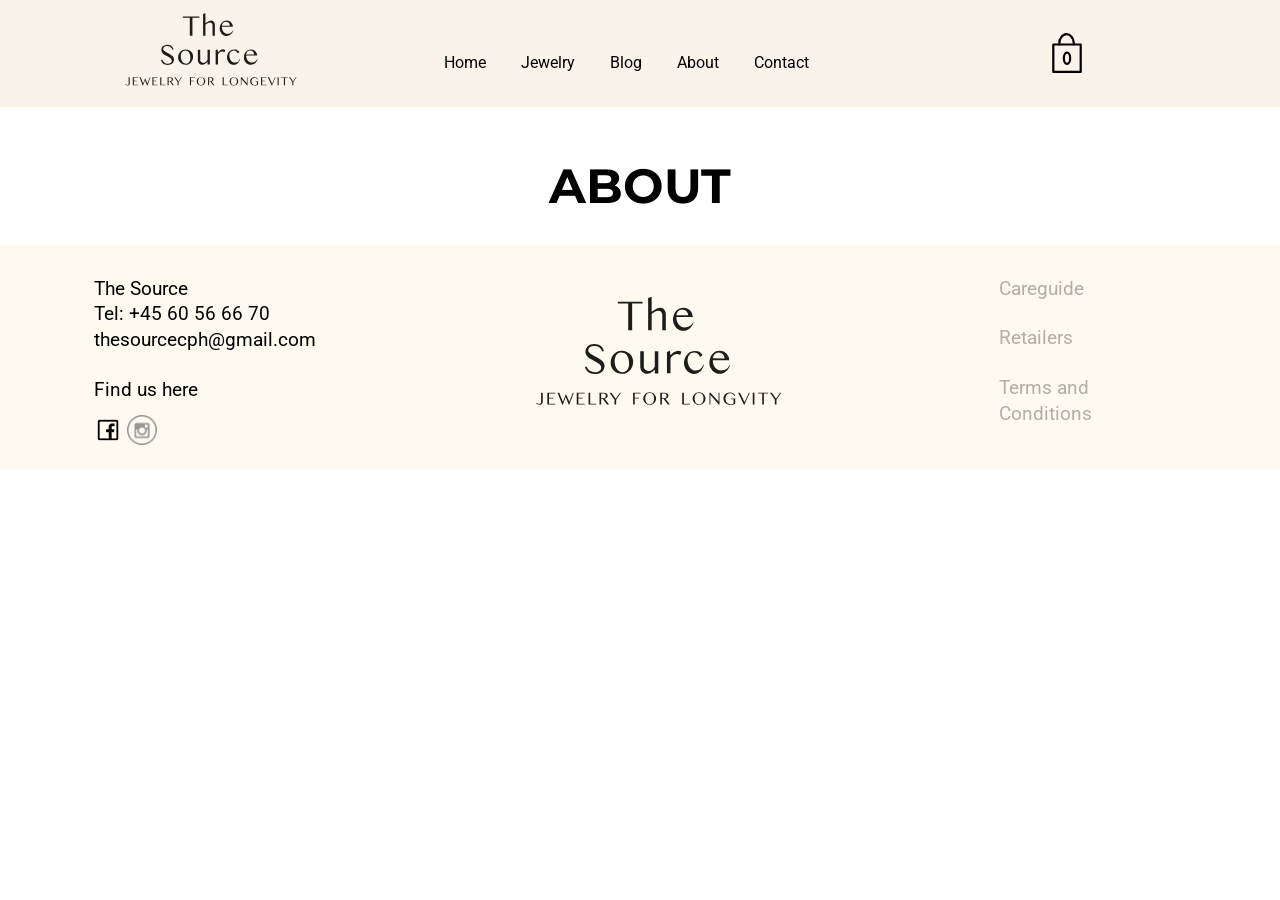
==== commit db6e91e6: ":)" ====
--- a/about.html
+++ b/about.html
@@ -15,7 +15,52 @@
 
 
 <body id="about">
+    <header>
+        <section id="header" class="parent_header">
 
+            <!-- For at lave en plads til burgermenuen -->
+            <section class="child_header fyld"></section>
+
+            <section class="child_header" id="header_logo_midten">
+                <img class="logo_img" src="img_video/logo_sort.svg" alt="logo_sort">
+            </section>
+
+            <section class="child_header" id="kurv">
+                <img class="kurv" src="img_video/kurv.svg">
+            </section>
+
+            <section class="child_header">
+                <section id="burgermenu">
+                    <img src="img_video/burger.svg" alt="burger">
+                </section>
+
+                <nav>
+                    <ul id="menu" class="hidden">
+                        <li>
+                            <a href="index.html">Home</a>
+                        </li>
+                        <li>
+                            <a href="jewelry.html">Jewelry</a>
+                        </li>
+                        <li>
+                            <a href="blog.html">Blog</a>
+                        </li>
+                        <li>
+                            <a href="about.html">About</a>
+                        </li>
+                        <li>
+                            <a href="contact.html">Contact</a>
+                        </li>
+                    </ul>
+                </nav>
+            </section>
+
+            <section class="child_header" id="kurv_web">
+                <img class="kurv" src="img_video/kurv.svg">
+            </section>
+
+        </section>
+    </header>
     <main>
         <h1>About</h1>
 
--- a/style.css
+++ b/style.css
@@ -6,12 +6,14 @@
 - Insta tag
 
 - Fjern padding/margin på jewelry
+
 - Lidt mindre font jewelry
 - padding på singleview
+
 - Retailers
 - About
-- Footer
-- Header
+
+- Red blog siden
 ******************************************/
 
 
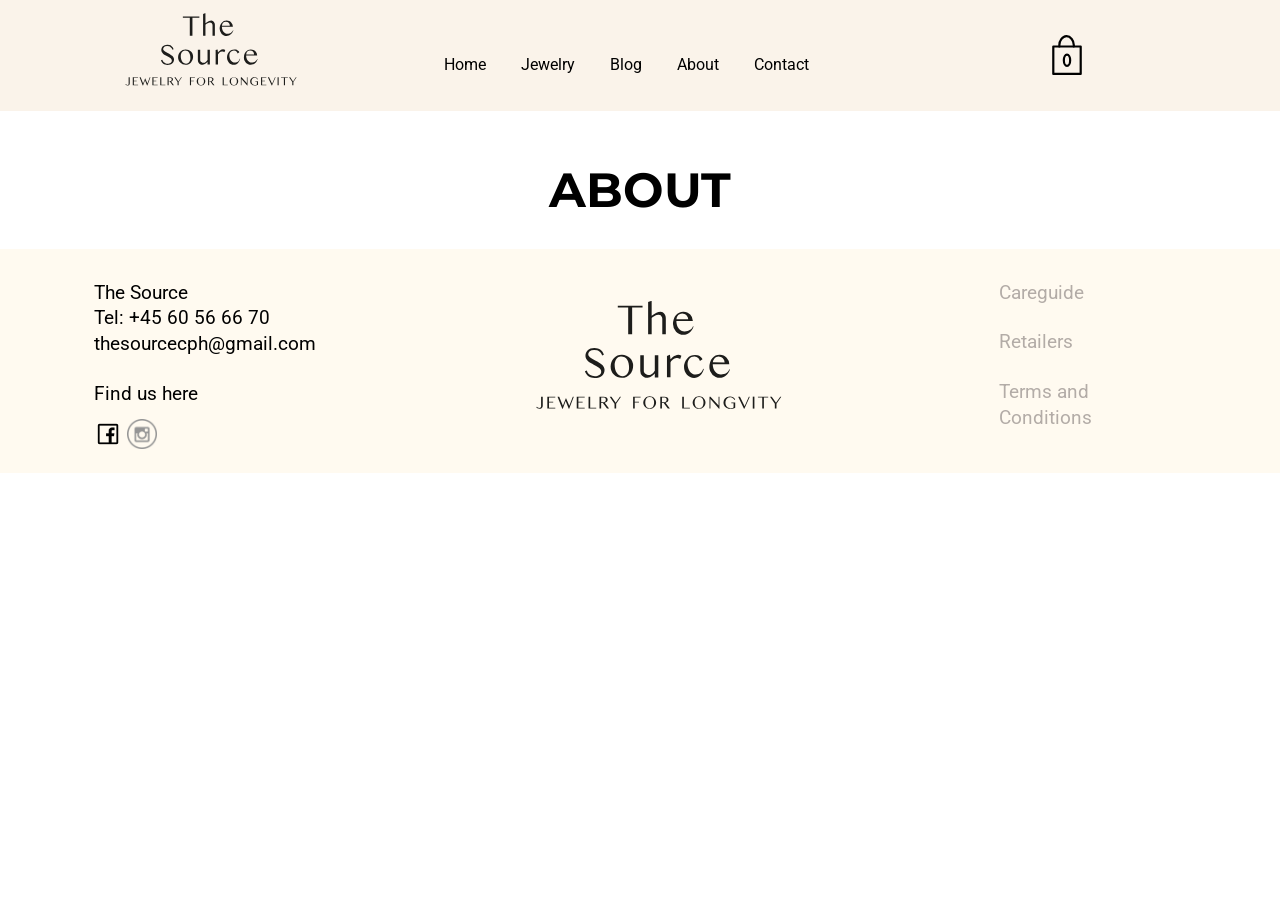
==== commit b56bbc5c: ":)" ====
--- a/about.html
+++ b/about.html
@@ -22,7 +22,9 @@
             <section class="child_header fyld"></section>
 
             <section class="child_header" id="header_logo_midten">
-                <img class="logo_img" src="img_video/logo_sort.svg" alt="logo_sort">
+                <a href="index.html">
+                    <img class="logo_img" src="img_video/logo_sort.svg" alt="logo_sort">
+                </a>
             </section>
 
             <section class="child_header" id="kurv">
--- a/style.css
+++ b/style.css
@@ -5,15 +5,12 @@
 - link farver
 - Insta tag
 
-- Fjern padding/margin på jewelry
-
-- Lidt mindre font jewelry
+- flyt footer på jewelry
+
 - padding på singleview
 
 - Retailers
 - About
-
-- Red blog siden
 ******************************************/
 
 
@@ -225,17 +222,16 @@
     justify-content: flex-end;
 }
 
-
-
 header {
     background-color: #faf3ea;
     max-width: 1400px;
-    /*margin: 0 auto;*/
-}
+}
+
+#forside header {}
 
 header a {
     text-decoration: none;
-    font-size: 1.4em;
+    font-size: 1.6em;
     /*text-transform: uppercase;*/
     color: black;
     padding: 0px 12px;
@@ -244,8 +240,10 @@
 }
 
 header a:hover {
-    color: #D69F82;
-}
+    color: #cecece;
+}
+
+
 
 #menu {
     max-width: 1200px;
@@ -281,6 +279,7 @@
 }
 
 
+
 /********* mediaquery *********/
 
 
@@ -296,6 +295,21 @@
 }
 
 @media (min-width: 1100px) {
+
+
+    /*header {
+        z-index: 100;
+         !important !
+    }
+
+    .css_splash {
+        margin-top: -110px;
+        z-index: 2;
+    }
+
+*/
+
+
     .fyld {
         display: none;
     }
@@ -316,6 +330,7 @@
 
     #kurv_web {
         display: flex;
+
     }
 
 
@@ -577,6 +592,13 @@
 ******************************
 **** FORSIDE - START ********/
 
+#forside header {
+    background-color: white;
+}
+
+#forside #menu {
+    background-color: white;
+}
 
 #forside .child {
     flex-basis: 100px;
@@ -674,16 +696,44 @@
 
 #forside .child p {
     margin-bottom: 30px;
-}
+    text-align-last: left;
+}
+
+
 
 /* WEB VERSION */
 
 @media (min-width:600px) {
+
+
+    /*
+    #forside h2 {
+        text-align-last: center;
+    }
+*/
 
     h1 {
         display: flex;
         justify-content: center;
     }
+
+    /*
+    #forside .child p {
+        margin-bottom: 30px;
+        text-align-last: inherit;
+        margin: 0 auto;
+    }
+
+    #forside .wp-block-button__link {
+        display: flex;
+        width: 150px;
+        margin-top: 30px;
+        justify-content: center;
+        align-content: center;
+    }
+*/
+
+
 
     #forside .child_billede {
         height: 700px
@@ -762,13 +812,17 @@
 ******************************
 ******************************
 **** JEWELRY - START ********/
-#jewelry .filter_knapper {
+#jewelry_body h2 {
+    font-size: 1.6rem;
+}
+
+#jewelry_body .filter_knapper {
     display: flex;
     flex-wrap: wrap;
     margin: 0 20vw 20px;
 }
 
-#jewelry .filter {
+#jewelry_body .filter {
     flex-basis: 800px;
     flex-grow: 1;
     background-color: white;
@@ -783,13 +837,13 @@
 
 
 @media(min-width: 600px) {
-    #jewelry .filter_knapper {
+    #jewelry_body .filter_knapper {
         display: flex;
         flex-wrap: wrap;
         margin: 0 20vw 20px;
     }
 
-    #jewelry .filter {
+    #jewelry_body .filter {
         flex-basis: 100px;
         flex-grow: 1;
         max-width: 20vw;
@@ -823,7 +877,7 @@
 
 
 
-#jewelry .link {
+#jewelry_body .link {
     text-decoration: none;
     font-family: roboto;
     text-decoration-color: black;
@@ -832,19 +886,19 @@
     padding: 8px;
 }
 
-#jewelry.link,
-#jewelry a,
-#jewelry a:visited,
-#jewelry a:hover,
-#jewelry a:active {
+#jewelry_body .link,
+#jewelry_body a,
+#jewelry_body a:visited,
+#jewelry_body a:hover,
+#jewelry_body a:active {
     color: inherit;
 }
 
-#jewelry .smykker_template {
+#jewelry_body .smykker_template {
     margin-bottom: 40px;
 }
 
-#jewelry .pris {
+#jewelry_body .pris {
     margin-bottom: 30px;
 }
 
@@ -868,16 +922,16 @@
 
 
 
-#blog img {
+#blog main img {
     height: 35vh;
 }
 
 
-#blog li {
+#blog main li {
     display: block;
 }
 
-#blog ul {
+#blog main ul {
     display: block;
     list-style-type: disc;
     margin-block-start: 0em;
@@ -888,14 +942,14 @@
 }
 
 
-#blog img {
+#blog main img {
     max-width: 70vw;
     margin: 30px 0 30px;
 }
 
 
 @media(min-width: 600px) {
-    #blog .blog_indhold {
+    #blog main .blog_indhold {
         display: grid;
         grid-gap: 40px;
         grid-template-columns: repeat(2, 1fr);
@@ -903,13 +957,13 @@
 
     }
 
-    #blog li {
+    #blog main li {
         display: block;
 
 
     }
 
-    #blog img {
+    #blog main img {
         max-width: 70vh;
         margin: 30px 0 30px;
 
@@ -917,7 +971,7 @@
 }
 
 
-#blog a {
+#blog main a {
     text-decoration: none;
     font-family: roboto;
     text-decoration-color: black;
@@ -926,16 +980,16 @@
     padding: 8px;
 }
 
-#blog,
-#blog a,
-#blog a:visited,
-#blog a:hover,
-#blog a:active {
+#blog main,
+#blog main a,
+#blog main a:visited,
+#blog main a:hover,
+#blog main a:active {
     color: inherit;
 }
 
 
-#blog .wp-block-latest-posts__post-excerpt {
+#blog main .wp-block-latest-posts__post-excerpt {
     margin-top: 20px;
     font-family: roboto;
 }
@@ -946,8 +1000,11 @@
     padding: 0 20px;
 }
 
-
-#blog_section {
+#blog main li {
+    margin: 0;
+}
+
+main #blog_section {
     display: flex;
     justify-content: center;
     padding: 10px 10vw;
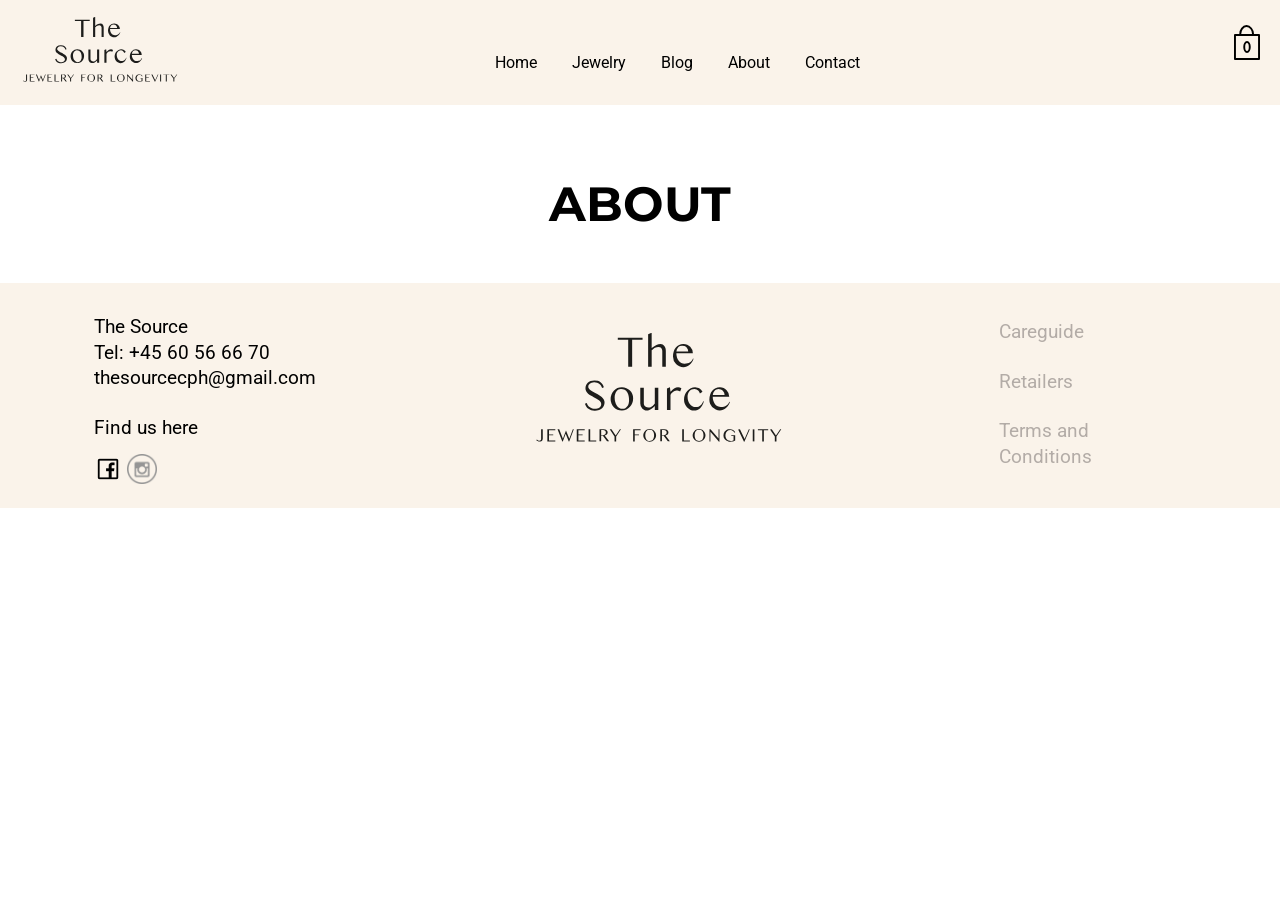
==== commit d37c56a3: "seo, jewelry site & contact rettelser css" ====
--- a/about.html
+++ b/about.html
@@ -1,14 +1,15 @@
 <!DOCTYPE html>
-<html lang="">
+<html lang="da">
 
 <head>
+    <link rel="icon" href="img_video/logo_sort.svg" type="image/x-icon" />
     <meta charset="utf-8">
     <meta name="viewport" content="width=device-width, initial-scale=1.0">
-    <title></title>
+    <title>ABOUT</title>
     <link rel="stylesheet" href="style.css">
     <link rel="preconnect" href="https://fonts.gstatic.com">
     <link href="https://fonts.googleapis.com/css2?family=Montserrat:wght@100&family=Roboto:wght@300&display=swap" rel="stylesheet">
-
+    <meta name="description" content="The Source is a contemporary jewelry brand based in Copenhagen with sustainability and authenticity in focus.">
 </head>
 
 
@@ -28,7 +29,7 @@
             </section>
 
             <section class="child_header" id="kurv">
-                <img class="kurv" src="img_video/kurv.svg">
+                <img class="kurv" src="img_video/kurv.svg" alt="shopping kurv">
             </section>
 
             <section class="child_header">
@@ -58,7 +59,7 @@
             </section>
 
             <section class="child_header" id="kurv_web">
-                <img class="kurv" src="img_video/kurv.svg">
+                <img class="kurv" src="img_video/kurv.svg" alt="shopping kurv to">
             </section>
 
         </section>
--- a/style.css
+++ b/style.css
@@ -30,9 +30,11 @@
 }
 
 main {
-    max-width: 1400px;
+    /*    max-width: 1400px;*/
     margin: 0 auto;
-}
+    max-width: 3000px;
+}
+
 
 
 /*** GENERELT - SLUT *********
@@ -58,6 +60,7 @@
     text-transform: uppercase;
     font-size: 3rem;
     text-align: center;
+    padding: 40px 0 20px;
 }
 
 h2 {
@@ -102,7 +105,8 @@
 /****** Boxe *************/
 
 .child,
-.child_forside {
+.child_forside,
+.about_child {
     padding: 50px 20px 50px;
 }
 
@@ -110,8 +114,6 @@
 
 h1 {
     margin: 30px;
-    display: flex;
-    text-align: left;
 }
 
 h2 {
@@ -128,9 +130,9 @@
     padding-top: 0;
 }
 
-#about .parent:nth-child(1) .child:nth-child(1),
-#about .parent:nth-child(3) .child:nth-child(1),
-#about .parent:nth-child(2) .child:nth-child(2) {
+#about .about_parent:nth-child(1) .about_child:nth-child(1),
+#about .about_parent:nth-child(3) .about_child:nth-child(1),
+#about .about_parent:nth-child(2) .about_child:nth-child(2) {
     padding-top: 0;
 }
 
@@ -145,7 +147,8 @@
         padding: 20px 10px;
     }
 
-    .child {
+    .child,
+    .about_child {
         padding: 60px 20px 60px;
     }
 
@@ -160,7 +163,7 @@
     }
 }
 
-/* MARGIN & PADDING - START **
+/* MARGIN & PADDING - SLUT ***
 ******************************
 ******************************
 *****************************/
@@ -199,15 +202,23 @@
 }
 
 .logo_img {
-    width: 150px;
+    width: 180px;
     height: auto;
 }
 
+#kurv_container {
+    display: flex;
+    justify-content: left;
+}
+
 .kurv {
-    height: 40px;
-    width: 50px;
-    padding: 22px;
-}
+    height: 35px;
+    width: auto;
+    position: absolute;
+    right: 20px;
+    top: 25px;
+}
+
 
 #burgermenu {
     display: inline-block;
@@ -283,6 +294,7 @@
 /********* mediaquery *********/
 
 
+/*
 @media (min-width: 600px) {
     #header_logo_midten {
         display: flex;
@@ -293,29 +305,21 @@
         width: 200px;
     }
 }
-
-@media (min-width: 1100px) {
-
-
-    /*header {
-        z-index: 100;
-         !important !
-    }
-
-    .css_splash {
-        margin-top: -110px;
-        z-index: 2;
-    }
-
 */
+
+@media (min-width: 700px) {
 
 
     .fyld {
         display: none;
     }
 
+    header {
+        width: 100vw;
+        max-width: 100vw;
+    }
+
     #header {
-        max-width: 1400px;
         display: flex;
         align-items: center;
     }
@@ -349,7 +353,7 @@
     }
 
     #menu.hidden {
-        transform: translateX(0);
+        transform: translateX(2vw);
         opacity: 1;
         max-width: 400px;
     }
@@ -373,7 +377,19 @@
         font-size: 1em;
         line-height: normal;
     }
-}
+
+    #header_logo_midten {
+        display: block;
+        padding-top: 5px;
+    }
+}
+
+@media (min-width: 1100px) {
+    #menu.hidden {
+        transform: translateX(4vw);
+    }
+}
+
 
 
 /*** HEADER - SLUT ***********
@@ -406,12 +422,14 @@
 **** FLEX-BOX - START *******/
 
 .parent_forside,
-.parent {
+.parent,
+about_parent {
     display: flex;
     flex-wrap: wrap;
 }
 
-.child {
+.child,
+.about_child {
     flex-grow: 1;
     flex-basis: 800px;
 }
@@ -424,6 +442,7 @@
 .parent_forside:nth-child(1) {
     flex-wrap: wrap-reverse;
 }
+
 
 @media (min-width: 600px) {
     .parent {
@@ -440,8 +459,6 @@
     .parent:nth-child(3) {
         flex-wrap: wrap;
     }
-
-
 }
 
 
@@ -460,6 +477,21 @@
         flex-grow: 1;
         max-height: 700px
     }
+
+    .about_parent {
+        display: flex;
+        flex-wrap: wrap;
+    }
+
+    .about_child {
+        flex-basis: 100px;
+        flex-grow: 1;
+    }
+
+    .about_parent:nth-child(1),
+    .about_parent:nth-child(3) {
+        flex-wrap: wrap;
+    }
 }
 
 /*** FLEX-BOX - SLUT *********
@@ -490,7 +522,7 @@
 /**** placering af splash video ****/
 
 .css_splash {
-    height: 95vh;
+    height: 90vh;
     /*position: relative;*/
 }
 
@@ -501,6 +533,7 @@
         max-height: 100vh;
     }
 }
+
 
 .css_splash_video_container {
     /*position: absolute;*/
@@ -549,7 +582,7 @@
 
 .overlay {
     position: absolute;
-    top: 85vh;
+    top: 90vh;
     left: 44%;
     width: 10%;
     height: 10%;
@@ -558,7 +591,7 @@
 .forside_txt {
     position: absolute;
     left: 10vh;
-    top: 60vh;
+    top: 55vh;
     width: 70%;
 }
 
@@ -614,6 +647,7 @@
 #forside .child_billede:nth-child(2) {
     background-image: url(img_video/amal.jpg);
     background-size: cover;
+    background-position: center;
 }
 
 #forside .child_billede {
@@ -706,35 +740,6 @@
 @media (min-width:600px) {
 
 
-    /*
-    #forside h2 {
-        text-align-last: center;
-    }
-*/
-
-    h1 {
-        display: flex;
-        justify-content: center;
-    }
-
-    /*
-    #forside .child p {
-        margin-bottom: 30px;
-        text-align-last: inherit;
-        margin: 0 auto;
-    }
-
-    #forside .wp-block-button__link {
-        display: flex;
-        width: 150px;
-        margin-top: 30px;
-        justify-content: center;
-        align-content: center;
-    }
-*/
-
-
-
     #forside .child_billede {
         height: 700px
     }
@@ -789,13 +794,10 @@
 **** ABOUT - START **********/
 
 
-#about .parent:nth-child(1) {
-    background-color: antiquewhite;
-}
-
-#about .parent:nth-child(3) {
-    background-color: beige;
-}
+#about .parent:nth-child(2) {
+    background-color: #faf3ea;
+}
+
 
 
 /*** ABOUT - SLUT ************
@@ -812,6 +814,17 @@
 ******************************
 ******************************
 **** JEWELRY - START ********/
+.smykker_template {
+    width: 300px;
+    height: 300px;
+    margin 0px 60px;
+    padding-bottom: 180px;
+}
+
+.smykker_template:nth-child(1) {
+    padding-top: 40px;
+}
+
 #jewelry_body h2 {
     font-size: 1.6rem;
 }
@@ -836,11 +849,28 @@
 
 
 
+
+
 @media(min-width: 600px) {
+    #jewelry_section {
+        display: grid;
+        grid-gap: 40px;
+        grid-template-columns: repeat(2, 1fr);
+        grid-auto-rows: 1fr;
+    }
+
+    .smykker_template:nth-child(2) {
+        padding-top: 40px;
+    }
+
+    #jewelry_body .filter_knapper {
+        margin: 0 30vw 20px;
+    }
+
     #jewelry_body .filter_knapper {
         display: flex;
         flex-wrap: wrap;
-        margin: 0 20vw 20px;
+        margin: 0 5vw 20px;
     }
 
     #jewelry_body .filter {
@@ -848,23 +878,19 @@
         flex-grow: 1;
         max-width: 20vw;
     }
-}
-
-
-
-@media(min-width: 700px) {
+
+}
+
+@media(min-width: 1000px) {
     #jewelry_section {
-        height: 100vh;
-        display: grid;
-        grid-gap: 40px;
-        grid-template-columns: repeat(4, 1fr);
-        grid-auto-rows: 1fr;
-
-    }
-
-    #jewelry_section img {
-        height: 35vh;
-    }
+        grid-template-columns: repeat(3, 1fr);
+        max-width: 1200px;
+    }
+
+    .smykker_template:nth-child(3) {
+        padding-top: 40px;
+    }
+
 
     #jewelry_section h2,
     h3,
@@ -873,6 +899,18 @@
         margin-left: -11px;
     }
 
+
+
+    .smykker_template {
+        width: 300px;
+        height: 300px;
+        padding-bottom: 200px;
+    }
+
+
+    #jewelry_body .filter_knapper {
+        margin: 0 20vw 20px;
+    }
 }
 
 
@@ -881,7 +919,7 @@
     text-decoration: none;
     font-family: roboto;
     text-decoration-color: black;
-    border: 3px solid black;
+    border: 1px solid black;
     justify-content: center;
     padding: 8px;
 }
@@ -1095,14 +1133,7 @@
 ******************************
 ******************************
 ****** CONTACT - SLUT *******/
-h1 {
-    padding-bottom: 0%;
-    text-align: center;
-    font-size: 3rem;
-    padding-top: 20px;
-    z-index: 1;
-    position: relative;
-}
+
 
 #info {
     box-shadow: 0 0 5px #838383;
@@ -1158,7 +1189,7 @@
 
 #sidebar {
     padding: 20px;
-    background-color: var(--light-brown);
+    background-color: #faf3ea;
     width: 40%;
     flex-basis: 200px;
     flex-grow: 2;
@@ -1177,24 +1208,7 @@
 }
 
 
-/*_MEDIA QUERIES_*/
-
-
-@media only screen and (max-width: 440px) {
-    h1 {
-        font-size: 2rem;
-    }
-}
-
-@media only screen and (max-width: 360px) {
-    h2 {
-        font-size: 1rem;
-    }
-
-    #info {
-        margin-top: 10px;
-    }
-}
+
 
 
 /***** CONTACT - SLUT ********
@@ -1218,14 +1232,19 @@
 
 footer {
     height: auto;
-    width: 100%;
-    background-color: floralwhite;
+    width: 100vw;
+    background-color: #faf3ea;
     display: flex;
     flex-direction: row;
     flex-wrap: nowrap;
     justify-content: space-around;
-    max-width: 1400px;
-}
+    max-width: 3000px;
+    flex-direction: column;
+    align-items: center;
+}
+
+
+
 
 footer .foot-column {
     flex-shrink: 1;
@@ -1254,11 +1273,14 @@
     color: black;
 }
 
-@media only screen and (max-width: 650px) {
+@media only screen and (min-width: 650px) {
     footer {
-        flex-direction: column;
-        align-items: center;
-    }
+        flex-direction: row;
+    }
+}
+
+#jewelry_footer {
+    margin-top: 180px;
 }
 
 
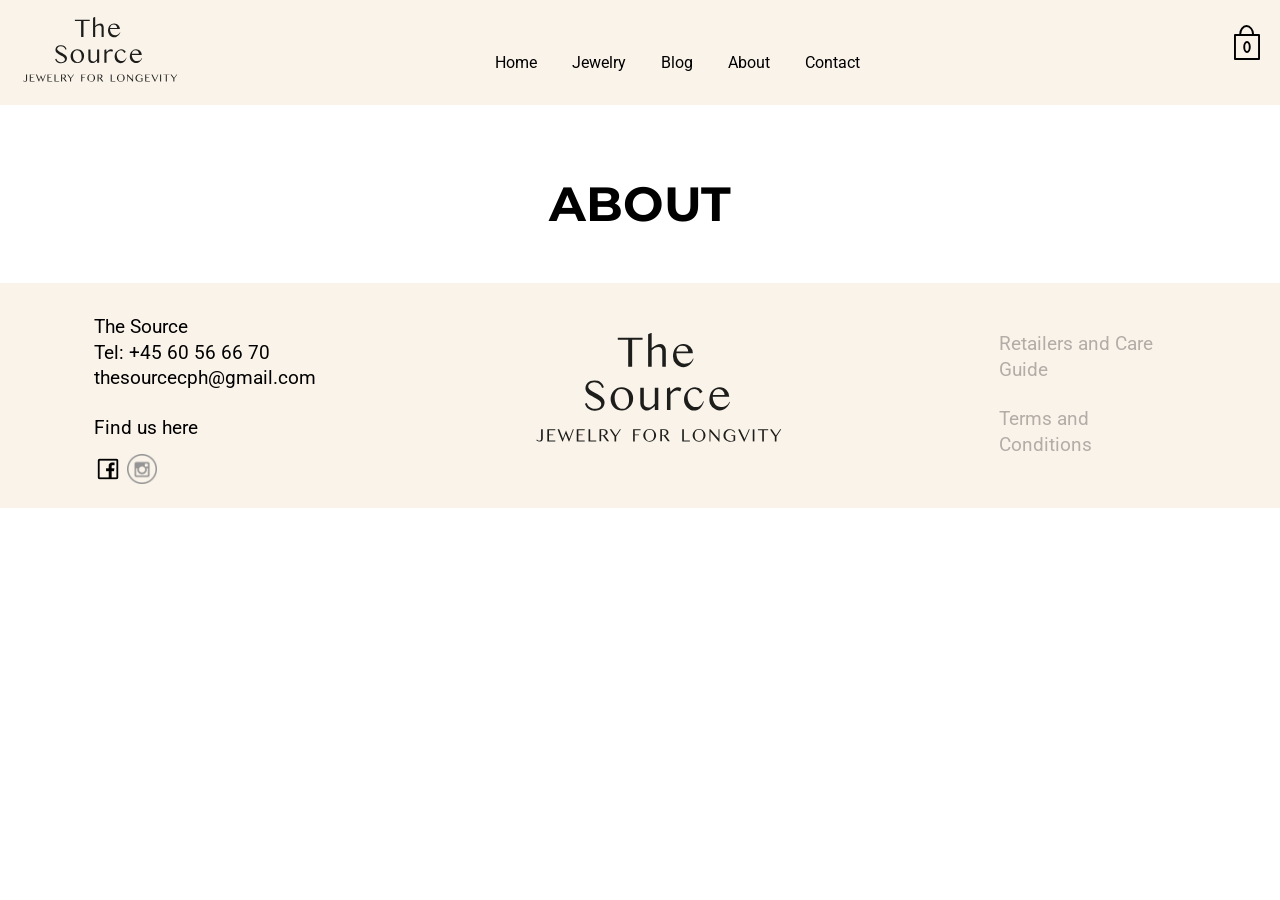
==== commit 5212d322: "retails and careguide + knapper til forside" ====
--- a/about.html
+++ b/about.html
@@ -87,13 +87,10 @@
         </div>
         <div class="foot-column">
 
-            <a href="care_guide.html">
-                <p>Careguide</p>
-            </a>
 
 
-            <a href="retailers.html">
-                <p>Retailers</p>
+            <a href="retailersandcareguide.html">
+                <p>Retailers and Care Guide</p>
             </a>
 
 
@@ -119,7 +116,10 @@
 
             document.querySelector("#about_section").innerHTML = indhold.content.rendered;
         }
+
     </script>
     <script src="script.js"></script>
 
-</body></html>
+</body>
+
+</html>
--- a/style.css
+++ b/style.css
@@ -49,7 +49,6 @@
 
 
 
-
 /*****************************
 ******************************
 ******************************
@@ -92,7 +91,6 @@
 ******************************
 ******************************
 *****************************/
-
 
 
 
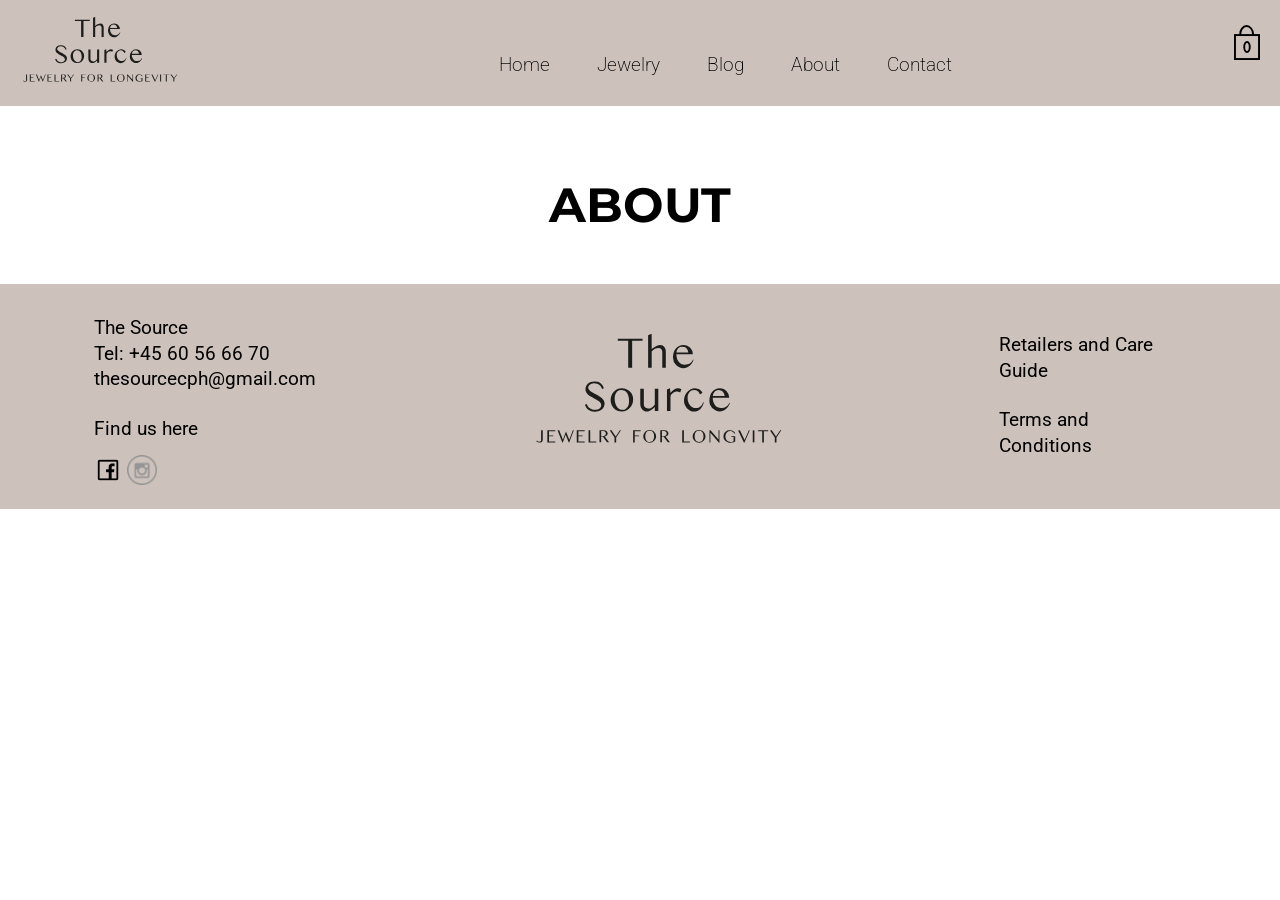
==== commit fc089b8d: "Lidt af det hele" ====
--- a/about.html
+++ b/about.html
@@ -76,8 +76,12 @@
             <p>The Source<br>Tel: +45 60 56 66 70<br>thesourcecph@gmail.com</p>
             <p>Find us here</p>
             <div class="foot-so-me">
-                <img src="img/facebook-computer-icons-logo-facebook-icon-6c7c62bdf8b1031cc1887831ce79d408.png" alt="facebook">
-                <img src="img/computer-icons-logo-facebook-email-whatsapp-address-phone-instagram-ic-bf4214eeb4b383f4176b09e0c0975d92.png" alt="instagram">
+                <a href="https://www.facebook.com/thesourcecphshop" target="_blank">
+                    <img src="img/facebook-computer-icons-logo-facebook-icon-6c7c62bdf8b1031cc1887831ce79d408.png" alt="facebook">
+                </a>
+                <a href="https://www.instagram.com/thesourcecph/" target="_blank">
+                    <img src="img/computer-icons-logo-facebook-email-whatsapp-address-phone-instagram-ic-bf4214eeb4b383f4176b09e0c0975d92.png" alt="instagram">
+                </a>
             </div>
         </div>
         <div class="foot-column">
--- a/style.css
+++ b/style.css
@@ -36,6 +36,19 @@
 }
 
 
+html {
+    height: 100%;
+}
+
+#contact,
+#retail,
+#terms,
+#single {
+    min-height: 100%;
+    display: flex;
+    flex-direction: column;
+}
+
 
 /*** GENERELT - SLUT *********
 ******************************
@@ -232,7 +245,7 @@
 }
 
 header {
-    background-color: #faf3ea;
+    background-color: #ccc2bb;
     max-width: 1400px;
 }
 
@@ -240,16 +253,17 @@
 
 header a {
     text-decoration: none;
-    font-size: 1.6em;
-    /*text-transform: uppercase;*/
+    font-size: 1.2em;
+    /*    text-transform: uppercase;*/
     color: black;
     padding: 0px 12px;
     font-family: roboto;
     line-height: 60px;
+    font-weight: 200;
 }
 
 header a:hover {
-    color: #cecece;
+    color: darkgray;
 }
 
 
@@ -259,8 +273,13 @@
     list-style-type: none;
     padding: 0;
     position: absolute;
-    background-color: #faf3ea;
+    background-color: #ccc2bb;
     width: 100vw;
+
+}
+
+#menu a {
+    margin-left: 20px;
 }
 
 .hidden {
@@ -351,9 +370,9 @@
     }
 
     #menu.hidden {
-        transform: translateX(2vw);
+        transform: translateX(1.2vw);
         opacity: 1;
-        max-width: 400px;
+        max-width: 500px;
     }
 
     nav {
@@ -372,7 +391,6 @@
     }
 
     header a {
-        font-size: 1em;
         line-height: normal;
     }
 
@@ -384,7 +402,7 @@
 
 @media (min-width: 1100px) {
     #menu.hidden {
-        transform: translateX(4vw);
+        transform: translateX(3vw);
     }
 }
 
@@ -530,6 +548,13 @@
     .css_splash {
         max-height: 100vh;
     }
+
+    .overlay {
+        left: 44%;
+        width: 8%;
+        height: 8%;
+    }
+
 }
 
 
@@ -540,6 +565,7 @@
     left: 0;
     width: 100%;
     height: 100%;
+    display: none;
 }
 
 .css_splash_video {
@@ -555,7 +581,7 @@
 }
 
 .css_splash {
-    background-image: url(img/baggrundsbilledeforside.gif);
+    background-image: url(img_video/danne.jpg);
     background-size: cover;
 }
 
@@ -573,6 +599,10 @@
     .overlay {
         top: 80vh;
     }
+
+    .css_splash_video_container {
+        display: block;
+    }
 }
 
 /***********************************/
@@ -581,17 +611,19 @@
 .overlay {
     position: absolute;
     top: 90vh;
-    left: 44%;
-    width: 10%;
-    height: 10%;
+    left: 46%;
+    width: 8%;
+    height: 8%;
 }
 
 .forside_txt {
     position: absolute;
-    left: 10vh;
-    top: 55vh;
+    left: 8.8vh;
+    top: 68vh;
     width: 70%;
 }
+
+
 
 /* Animationen på pil */
 .a-up-down {
@@ -643,9 +675,14 @@
 }
 
 #forside .child_billede:nth-child(2) {
-    background-image: url(img_video/amal.jpg);
+    background-image: url(img_video/amal_forside.jpg);
     background-size: cover;
     background-position: center;
+}
+
+.parent_forside a {
+    text-decoration: none;
+    color: #2f2f2f;
 }
 
 #forside .child_billede {
@@ -654,11 +691,11 @@
 }
 
 #forside .child:nth-child(2) {
-    background-color: #c9cdc8;
+    background-color: #eef0ed;
 }
 
 #forside .child:nth-child(1) {
-    background-color: #acb3b7;
+    background-color: #caccc8;
 }
 
 .child_billede img {
@@ -719,7 +756,7 @@
 /***** KNAPPER *******/
 
 #forside .wp-block-button__link {
-    background-color: none;
+    background-color: transparent;
     border: 1px solid black;
     justify-content: center;
     padding: 10px;
@@ -812,27 +849,35 @@
 ******************************
 ******************************
 **** JEWELRY - START ********/
+/*klassen smykke_template får en specifik strl*/
 .smykker_template {
     width: 300px;
     height: 300px;
-    margin 0px 60px;
     padding-bottom: 180px;
 }
 
+/*Her rammer specifikt klassen .smykke_template's child som får en padding*/
 .smykker_template:nth-child(1) {
     padding-top: 40px;
 }
 
+/*Alle h2'erne inde i body'en en strl på 1.6rem*/
 #jewelry_body h2 {
     font-size: 1.6rem;
 }
 
+/*Filterknapperne får noget luft*/
 #jewelry_body .filter_knapper {
     display: flex;
     flex-wrap: wrap;
     margin: 0 20vw 20px;
 }
 
+.filter_knapper button {
+    cursor: pointer;
+}
+
+/*Former knapperne så de får en border og ligner en knap*/
 #jewelry_body .filter {
     flex-basis: 800px;
     flex-grow: 1;
@@ -922,11 +967,11 @@
     padding: 8px;
 }
 
-#jewelry_body .link,
-#jewelry_body a,
-#jewelry_body a:visited,
-#jewelry_body a:hover,
-#jewelry_body a:active {
+#jewelry_body .smykker_template .link,
+#jewelry_body .smykker_template a,
+#jewelry_body .smykker_template a:visited,
+#jewelry_body .smykker_template a:hover,
+#jewelry_body .smykker_template a:active {
     color: inherit;
 }
 
@@ -938,7 +983,13 @@
     margin-bottom: 30px;
 }
 
-
+.smykke_template,
+.parent {
+    margin-top: 2vh;
+    margin-left: 28vh;
+    flex-direction: row;
+    flex-basis: 500px;
+}
 
 /*** JEWELRY - SLUT **********
 ******************************
@@ -970,11 +1021,11 @@
 #blog main ul {
     display: block;
     list-style-type: disc;
-    margin-block-start: 0em;
-    margin-block-end: 4em;
-    margin-inline-start: 0px;
-    margin-inline-end: 0px;
-    padding-inline-start: 0px;
+    margin-top: 0em;
+    margin-bottom: 4em;
+    margin-left: 0px;
+    margin-right: 0px;
+    padding-left: 0px;
 }
 
 
@@ -1231,7 +1282,7 @@
 footer {
     height: auto;
     width: 100vw;
-    background-color: #faf3ea;
+    background-color: #ccc2bb;
     display: flex;
     flex-direction: row;
     flex-wrap: nowrap;
@@ -1248,8 +1299,7 @@
     flex-shrink: 1;
     flex-basis: 190px;
     padding: 20px;
-    font-family:
-        color: black;
+    color: black;
     font-size: 1rem;
 }
 
@@ -1264,16 +1314,17 @@
 footer a {
     color: black;
     text-decoration: none;
-    color: #b3aca7;
+    color: black;
 }
 
 a:hover {
-    color: black;
+    color: darkgray;
 }
 
 @media only screen and (min-width: 650px) {
     footer {
         flex-direction: row;
+        margin-top: auto;
     }
 }
 
